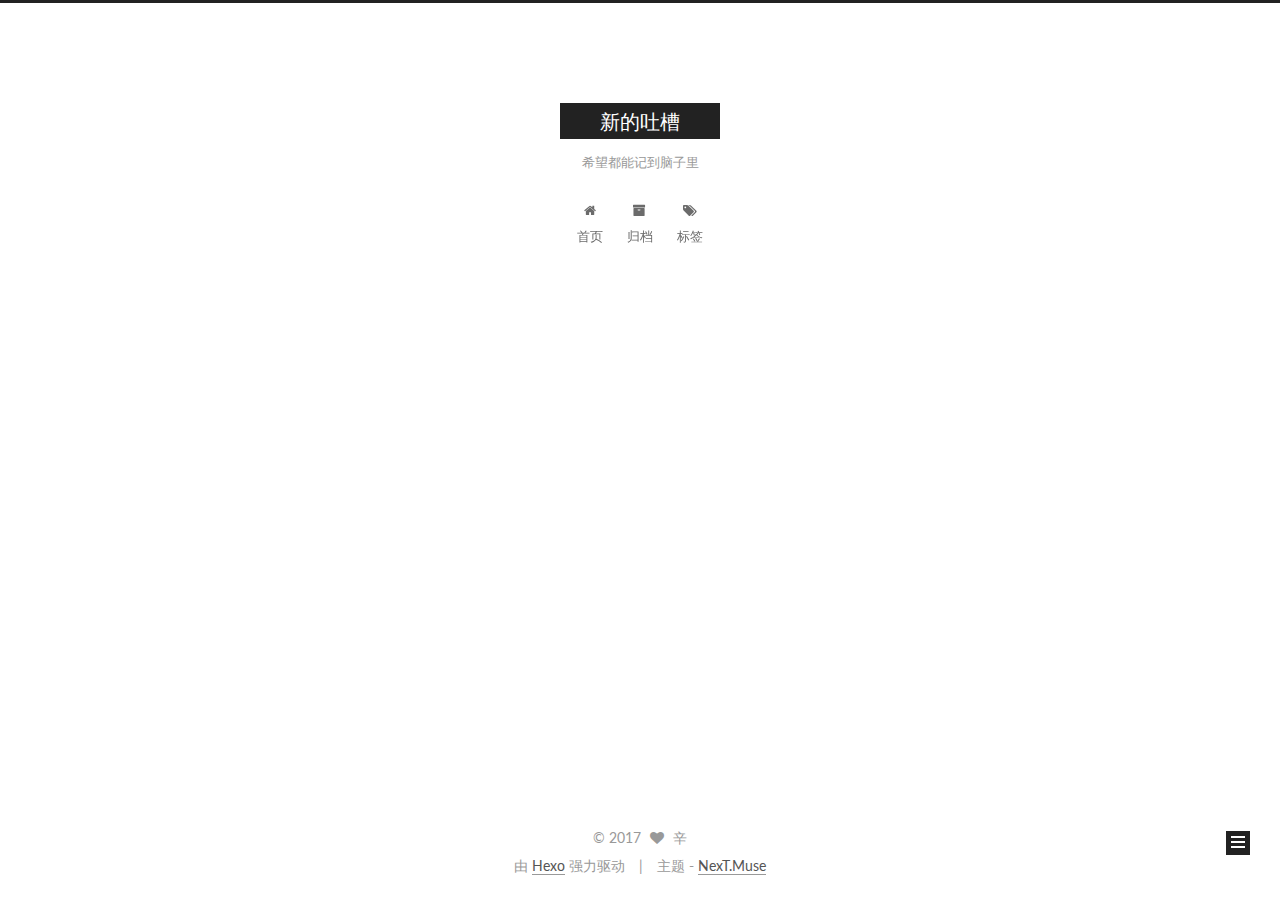
==== index.html @ a0d38c24 "Site updated: 2017-04-12 17:49:31" ====
<!doctype html>



  


<html class="theme-next muse use-motion" lang="zh-Hans">
<head>
  <meta charset="UTF-8"/>
<meta http-equiv="X-UA-Compatible" content="IE=edge" />
<meta name="viewport" content="width=device-width, initial-scale=1, maximum-scale=1"/>



<meta http-equiv="Cache-Control" content="no-transform" />
<meta http-equiv="Cache-Control" content="no-siteapp" />















  
  
  <link href="/lib/fancybox/source/jquery.fancybox.css?v=2.1.5" rel="stylesheet" type="text/css" />




  
  
  
  

  
    
    
  

  

  

  

  

  
    
    
    <link href="//fonts.googleapis.com/css?family=Lato:300,300italic,400,400italic,700,700italic&subset=latin,latin-ext" rel="stylesheet" type="text/css">
  






<link href="/lib/font-awesome/css/font-awesome.min.css?v=4.6.2" rel="stylesheet" type="text/css" />

<link href="/css/main.css?v=5.1.0" rel="stylesheet" type="text/css" />


  <meta name="keywords" content="新的吐槽" />








  <link rel="shortcut icon" type="image/x-icon" href="/favicon.ico?v=5.1.0" />






<meta name="description" content="希望都变成自己的">
<meta property="og:type" content="website">
<meta property="og:title" content="新的吐槽">
<meta property="og:url" content="http://yoursite.com/index.html">
<meta property="og:site_name" content="新的吐槽">
<meta property="og:description" content="希望都变成自己的">
<meta name="twitter:card" content="summary">
<meta name="twitter:title" content="新的吐槽">
<meta name="twitter:description" content="希望都变成自己的">



<script type="text/javascript" id="hexo.configurations">
  var NexT = window.NexT || {};
  var CONFIG = {
    root: '/',
    scheme: 'Muse',
    sidebar: {"position":"left","display":"post","offset":12,"offset_float":0,"b2t":false,"scrollpercent":false},
    fancybox: true,
    motion: true,
    duoshuo: {
      userId: '0',
      author: '博主'
    },
    algolia: {
      applicationID: '',
      apiKey: '',
      indexName: '',
      hits: {"per_page":10},
      labels: {"input_placeholder":"Search for Posts","hits_empty":"We didn't find any results for the search: ${query}","hits_stats":"${hits} results found in ${time} ms"}
    }
  };
</script>



  <link rel="canonical" href="http://yoursite.com/"/>





  <title> 新的吐槽 </title>
</head>

<body itemscope itemtype="http://schema.org/WebPage" lang="zh-Hans">

  














  
  
    
  

  <div class="container sidebar-position-left 
   page-home 
 ">
    <div class="headband"></div>

    <header id="header" class="header" itemscope itemtype="http://schema.org/WPHeader">
      <div class="header-inner"><div class="site-brand-wrapper">
  <div class="site-meta ">
    

    <div class="custom-logo-site-title">
      <a href="/"  class="brand" rel="start">
        <span class="logo-line-before"><i></i></span>
        <span class="site-title">新的吐槽</span>
        <span class="logo-line-after"><i></i></span>
      </a>
    </div>
      
        <p class="site-subtitle">希望都能记到脑子里</p>
      
  </div>

  <div class="site-nav-toggle">
    <button>
      <span class="btn-bar"></span>
      <span class="btn-bar"></span>
      <span class="btn-bar"></span>
    </button>
  </div>
</div>

<nav class="site-nav">
  

  
    <ul id="menu" class="menu">
      
        
        <li class="menu-item menu-item-home">
          <a href="/" rel="section">
            
              <i class="menu-item-icon fa fa-fw fa-home"></i> <br />
            
            首页
          </a>
        </li>
      
        
        <li class="menu-item menu-item-archives">
          <a href="/archives" rel="section">
            
              <i class="menu-item-icon fa fa-fw fa-archive"></i> <br />
            
            归档
          </a>
        </li>
      
        
        <li class="menu-item menu-item-tags">
          <a href="/tags" rel="section">
            
              <i class="menu-item-icon fa fa-fw fa-tags"></i> <br />
            
            标签
          </a>
        </li>
      

      
    </ul>
  

  
</nav>



 </div>
    </header>

    <main id="main" class="main">
      <div class="main-inner">
        <div class="content-wrap">
          <div id="content" class="content">
            
  <section id="posts" class="posts-expand">
    
      

  

  
  
  

  <article class="post post-type-normal " itemscope itemtype="http://schema.org/Article">
    <link itemprop="mainEntityOfPage" href="http://yoursite.com/2017/04/12/博客使用常用命令/">

    <span hidden itemprop="author" itemscope itemtype="http://schema.org/Person">
      <meta itemprop="name" content="辛">
      <meta itemprop="description" content="">
      <meta itemprop="image" content="/images/avatar.jpg">
    </span>

    <span hidden itemprop="publisher" itemscope itemtype="http://schema.org/Organization">
      <meta itemprop="name" content="新的吐槽">
    </span>

    
      <header class="post-header">

        
        
          <h1 class="post-title" itemprop="name headline">
            
            
              
                
                <a class="post-title-link" href="/2017/04/12/博客使用常用命令/" itemprop="url">
                  博客使用常用命令
                </a>
              
            
          </h1>
        

        <div class="post-meta">
          <span class="post-time">
            
              <span class="post-meta-item-icon">
                <i class="fa fa-calendar-o"></i>
              </span>
              
                <span class="post-meta-item-text">发表于</span>
              
              <time title="创建于" itemprop="dateCreated datePublished" datetime="2017-04-12T17:41:09+08:00">
                2017-04-12
              </time>
            

            

            
          </span>

          

          
            
          

          
          

          

          

          

        </div>
      </header>
    


    <div class="post-body" itemprop="articleBody">

      
      

      
        
          
            
          
        
      
    </div>

    <div>
      
    </div>

    <div>
      
    </div>

    <div>
      
    </div>

    <footer class="post-footer">
      

      

      

      
      
        <div class="post-eof"></div>
      
    </footer>
  </article>


    
  </section>

  


          </div>
          


          

        </div>
        
          
  
  <div class="sidebar-toggle">
    <div class="sidebar-toggle-line-wrap">
      <span class="sidebar-toggle-line sidebar-toggle-line-first"></span>
      <span class="sidebar-toggle-line sidebar-toggle-line-middle"></span>
      <span class="sidebar-toggle-line sidebar-toggle-line-last"></span>
    </div>
  </div>

  <aside id="sidebar" class="sidebar">
    <div class="sidebar-inner">

      

      

      <section class="site-overview sidebar-panel sidebar-panel-active">
        <div class="site-author motion-element" itemprop="author" itemscope itemtype="http://schema.org/Person">
          <img class="site-author-image" itemprop="image"
               src="/images/avatar.jpg"
               alt="辛" />
          <p class="site-author-name" itemprop="name">辛</p>
           
              <p class="site-description motion-element" itemprop="description">希望都变成自己的</p>
          
        </div>
        <nav class="site-state motion-element">

          
            <div class="site-state-item site-state-posts">
              <a href="/archives">
                <span class="site-state-item-count">1</span>
                <span class="site-state-item-name">日志</span>
              </a>
            </div>
          

          

          

        </nav>

        

        <div class="links-of-author motion-element">
          
        </div>

        
        

        
        

        


      </section>

      

      

    </div>
  </aside>


        
      </div>
    </main>

    <footer id="footer" class="footer">
      <div class="footer-inner">
        <div class="copyright" >
  
  &copy; 
  <span itemprop="copyrightYear">2017</span>
  <span class="with-love">
    <i class="fa fa-heart"></i>
  </span>
  <span class="author" itemprop="copyrightHolder">辛</span>
</div>


<div class="powered-by">
  由 <a class="theme-link" href="https://hexo.io">Hexo</a> 强力驱动
</div>

<div class="theme-info">
  主题 -
  <a class="theme-link" href="https://github.com/iissnan/hexo-theme-next">
    NexT.Muse
  </a>
</div>


        

        
      </div>
    </footer>

    
      <div class="back-to-top">
        <i class="fa fa-arrow-up"></i>
        
      </div>
    

  </div>

  

<script type="text/javascript">
  if (Object.prototype.toString.call(window.Promise) !== '[object Function]') {
    window.Promise = null;
  }
</script>









  








  
  <script type="text/javascript" src="/lib/jquery/index.js?v=2.1.3"></script>

  
  <script type="text/javascript" src="/lib/fastclick/lib/fastclick.min.js?v=1.0.6"></script>

  
  <script type="text/javascript" src="/lib/jquery_lazyload/jquery.lazyload.js?v=1.9.7"></script>

  
  <script type="text/javascript" src="/lib/velocity/velocity.min.js?v=1.2.1"></script>

  
  <script type="text/javascript" src="/lib/velocity/velocity.ui.min.js?v=1.2.1"></script>

  
  <script type="text/javascript" src="/lib/fancybox/source/jquery.fancybox.pack.js?v=2.1.5"></script>


  


  <script type="text/javascript" src="/js/src/utils.js?v=5.1.0"></script>

  <script type="text/javascript" src="/js/src/motion.js?v=5.1.0"></script>



  
  

  

  


  <script type="text/javascript" src="/js/src/bootstrap.js?v=5.1.0"></script>



  


  




	





  





  





  






  





  

  

  

  

  

</body>
</html>
---- css/main.css ----
/* normalize.css v3.0.2 | MIT License | git.io/normalize */
html {
  font-family: sans-serif; /* 1 */
  -ms-text-size-adjust: 100%; /* 2 */
  -webkit-text-size-adjust: 100%; /* 2 */
}
body {
  margin: 0;
}
article,
aside,
details,
figcaption,
figure,
footer,
header,
hgroup,
main,
menu,
nav,
section,
summary {
  display: block;
}
audio,
canvas,
progress,
video {
  display: inline-block; /* 1 */
  vertical-align: baseline; /* 2 */
}
audio:not([controls]) {
  display: none;
  height: 0;
}
[hidden],
template {
  display: none;
}
a {
  background-color: transparent;
}
a:active,
a:hover {
  outline: 0;
}
abbr[title] {
  border-bottom: 1px dotted;
}
b,
strong {
  font-weight: bold;
}
dfn {
  font-style: italic;
}
h1 {
  font-size: 2em;
  margin: 0.67em 0;
}
mark {
  background: #ff0;
  color: #000;
}
small {
  font-size: 80%;
}
sub,
sup {
  font-size: 75%;
  line-height: 0;
  position: relative;
  vertical-align: baseline;
}
sup {
  top: -0.5em;
}
sub {
  bottom: -0.25em;
}
img {
  border: 0;
}
svg:not(:root) {
  overflow: hidden;
}
figure {
  margin: 1em 40px;
}
hr {
  -moz-box-sizing: content-box;
  box-sizing: content-box;
  height: 0;
}
pre {
  overflow: auto;
}
code,
kbd,
pre,
samp {
  font-family: monospace, monospace;
  font-size: 1em;
}
button,
input,
optgroup,
select,
textarea {
  color: inherit; /* 1 */
  font: inherit; /* 2 */
  margin: 0; /* 3 */
}
button {
  overflow: visible;
}
button,
select {
  text-transform: none;
}
button,
html input[type="button"],
input[type="reset"],
input[type="submit"] {
  -webkit-appearance: button; /* 2 */
  cursor: pointer; /* 3 */
}
button[disabled],
html input[disabled] {
  cursor: default;
}
button::-moz-focus-inner,
input::-moz-focus-inner {
  border: 0;
  padding: 0;
}
input {
  line-height: normal;
}
input[type="checkbox"],
input[type="radio"] {
  box-sizing: border-box; /* 1 */
  padding: 0; /* 2 */
}
input[type="number"]::-webkit-inner-spin-button,
input[type="number"]::-webkit-outer-spin-button {
  height: auto;
}
input[type="search"] {
  -webkit-appearance: textfield; /* 1 */
  -moz-box-sizing: content-box;
  -webkit-box-sizing: content-box; /* 2 */
  box-sizing: content-box;
}
input[type="search"]::-webkit-search-cancel-button,
input[type="search"]::-webkit-search-decoration {
  -webkit-appearance: none;
}
fieldset {
  border: 1px solid #c0c0c0;
  margin: 0 2px;
  padding: 0.35em 0.625em 0.75em;
}
legend {
  border: 0; /* 1 */
  padding: 0; /* 2 */
}
textarea {
  overflow: auto;
}
optgroup {
  font-weight: bold;
}
table {
  border-collapse: collapse;
  border-spacing: 0;
}
td,
th {
  padding: 0;
}
::selection {
  background: #262a30;
  color: #fff;
}
body {
  position: relative;
  font-family: 'Lato', "PingFang SC", "Microsoft YaHei", sans-serif;
  font-size: 14px;
  line-height: 2;
  color: #555;
  background: #fff;
}
@media (max-width: 767px) {
  body {
    padding-right: 0 !important;
  }
}
@media (min-width: 768px) and (max-width: 991px) {
  body {
    padding-right: 0 !important;
  }
}
@media (min-width: 1600px) {
  body {
    font-size: 16px;
  }
}
h1,
h2,
h3,
h4,
h5,
h6 {
  margin: 0;
  padding: 0;
  font-weight: bold;
  line-height: 1.5;
  font-family: 'Lato', "PingFang SC", "Microsoft YaHei", sans-serif;
}
h2,
h3,
h4,
h5,
h6 {
  margin: 20px 0 15px;
}
h1 {
  font-size: 22px;
}
@media (max-width: 767px) {
  h1 {
    font-size: 18px;
  }
}
h2 {
  font-size: 20px;
}
@media (max-width: 767px) {
  h2 {
    font-size: 16px;
  }
}
h3 {
  font-size: 18px;
}
@media (max-width: 767px) {
  h3 {
    font-size: 14px;
  }
}
h4 {
  font-size: 16px;
}
@media (max-width: 767px) {
  h4 {
    font-size: 12px;
  }
}
h5 {
  font-size: 14px;
}
@media (max-width: 767px) {
  h5 {
    font-size: 10px;
  }
}
h6 {
  font-size: 12px;
}
@media (max-width: 767px) {
  h6 {
    font-size: 8px;
  }
}
p {
  margin: 0 0 25px 0;
}
a {
  color: #555;
  text-decoration: none;
  border-bottom: 1px solid #999;
  word-wrap: break-word;
}
a:hover {
  color: #222;
  border-bottom-color: #222;
}
blockquote {
  margin: 0;
  padding: 0;
}
img {
  display: block;
  margin: auto;
  max-width: 100%;
  height: auto;
}
hr {
  margin: 40px 0;
  height: 3px;
  border: none;
  background-color: #ddd;
  background-image: repeating-linear-gradient(-45deg, #fff, #fff 4px, transparent 4px, transparent 8px);
}
blockquote {
  padding: 0 15px;
  color: #666;
  border-left: 4px solid #ddd;
}
blockquote cite::before {
  content: "-";
  padding: 0 5px;
}
dt {
  font-weight: 700;
}
dd {
  margin: 0;
  padding: 0;
}
.text-left {
  text-align: left;
}
.text-center {
  text-align: center;
}
.text-right {
  text-align: right;
}
.text-justify {
  text-align: justify;
}
.text-nowrap {
  white-space: nowrap;
}
.text-lowercase {
  text-transform: lowercase;
}
.text-uppercase {
  text-transform: uppercase;
}
.text-capitalize {
  text-transform: capitalize;
}
.center-block {
  display: block;
  margin-left: auto;
  margin-right: auto;
}
.clearfix:before,
.clearfix:after {
  content: " ";
  display: table;
}
.clearfix:after {
  clear: both;
}
.pullquote {
  width: 45%;
}
.pullquote.left {
  float: left;
  margin-left: 5px;
  margin-right: 10px;
}
.pullquote.right {
  float: right;
  margin-left: 10px;
  margin-right: 5px;
}
.affix.affix.affix {
  position: fixed;
}
.translation {
  margin-top: -20px;
  font-size: 14px;
  color: #999;
}
.scrollbar-measure {
  width: 100px;
  height: 100px;
  overflow: scroll;
  position: absolute;
  top: -9999px;
}
.use-motion .motion-element {
  opacity: 0;
}
table {
  margin: 20px 0;
  width: 100%;
  border-collapse: collapse;
  border-spacing: 0;
  border: 1px solid #ddd;
  font-size: 14px;
  table-layout: fixed;
  word-wrap: break-all;
}
table>tbody>tr:nth-of-type(odd) {
  background-color: #f9f9f9;
}
table>tbody>tr:hover {
  background-color: #f5f5f5;
}
caption,
th,
td {
  padding: 8px;
  text-align: left;
  vertical-align: middle;
  font-weight: normal;
}
th,
td {
  border-bottom: 3px solid #ddd;
  border-right: 1px solid #eee;
}
th {
  padding-bottom: 10px;
  font-weight: 700;
}
td {
  border-bottom-width: 1px;
}
html,
body {
  height: 100%;
}
.container {
  position: relative;
  min-height: 100%;
}
.header-inner {
  margin: 0 auto;
  padding: 100px 0 70px;
  width: 700px;
}
@media (min-width: 1600px) {
  .container .header-inner {
    width: 900px;
  }
}
.main {
  padding-bottom: 150px;
}
.main-inner {
  margin: 0 auto;
  width: 700px;
}
@media (min-width: 1600px) {
  .container .main-inner {
    width: 900px;
  }
}
.footer {
  position: absolute;
  left: 0;
  bottom: 0;
  width: 100%;
  min-height: 50px;
}
.footer-inner {
  box-sizing: border-box;
  margin: 20px auto;
  width: 700px;
}
@media (min-width: 1600px) {
  .container .footer-inner {
    width: 900px;
  }
}
pre,
.highlight {
  overflow: auto;
  margin: 20px 0;
  padding: 0;
  font-size: 13px;
  color: #4d4d4c;
  background: #f7f7f7;
  line-height: 1.6;
}
pre,
code {
  font-family: consolas, Menlo, "PingFang SC", "Microsoft YaHei", monospace;
}
code {
  padding: 2px 4px;
  word-wrap: break-word;
  color: #555;
  background: #eee;
  border-radius: 3px;
  font-size: 13px;
}
pre code {
  padding: 0;
  color: #4d4d4c;
  background: none;
  text-shadow: none;
}
.highlight {
  border-radius: 1px;
}
.highlight pre {
  border: none;
  margin: 0;
  padding: 10px 0;
}
.highlight table {
  margin: 0;
  width: auto;
  border: none;
}
.highlight td {
  border: none;
  padding: 0;
}
.highlight figcaption {
  font-size: 1em;
  color: #4d4d4c;
  line-height: 1em;
  margin-bottom: 1em;
}
.highlight figcaption:before,
.highlight figcaption:after {
  content: " ";
  display: table;
}
.highlight figcaption:after {
  clear: both;
}
.highlight figcaption a {
  float: right;
  color: #4d4d4c;
}
.highlight figcaption a:hover {
  border-bottom-color: #4d4d4c;
}
.highlight .gutter pre {
  padding-left: 10px;
  padding-right: 10px;
  color: #869194;
  text-align: right;
  background-color: #eff2f3;
}
.highlight .code pre {
  width: 100%;
  padding-left: 10px;
  padding-right: 10px;
  background-color: #f7f7f7;
}
.highlight .line {
  height: 20px;
}
.gutter {
  -webkit-user-select: none;
  -moz-user-select: none;
  -ms-user-select: none;
  user-select: none;
}
.gist table {
  width: auto;
}
.gist table td {
  border: none;
}
pre .deletion {
  background: #fdd;
}
pre .addition {
  background: #dfd;
}
pre .meta {
  color: #8959a8;
}
pre .comment {
  color: #8e908c;
}
pre .variable,
pre .attribute,
pre .tag,
pre .regexp,
pre .ruby .constant,
pre .xml .tag .title,
pre .xml .pi,
pre .xml .doctype,
pre .html .doctype,
pre .css .id,
pre .css .class,
pre .css .pseudo {
  color: #c82829;
}
pre .number,
pre .preprocessor,
pre .built_in,
pre .literal,
pre .params,
pre .constant,
pre .command {
  color: #f5871f;
}
pre .ruby .class .title,
pre .css .rules .attribute,
pre .string,
pre .value,
pre .inheritance,
pre .header,
pre .ruby .symbol,
pre .xml .cdata,
pre .special,
pre .number,
pre .formula {
  color: #718c00;
}
pre .title,
pre .css .hexcolor {
  color: #3e999f;
}
pre .function,
pre .python .decorator,
pre .python .title,
pre .ruby .function .title,
pre .ruby .title .keyword,
pre .perl .sub,
pre .javascript .title,
pre .coffeescript .title {
  color: #4271ae;
}
pre .keyword,
pre .javascript .function {
  color: #8959a8;
}
.full-image.full-image.full-image {
  border: none;
  max-width: 100%;
  width: auto;
  margin: 20px auto;
}
@media (min-width: 992px) {
  .full-image.full-image.full-image {
    max-width: none;
    width: 110%;
    margin: 25px -5%;
  }
}
.blockquote-center,
.page-home .post-type-quote blockquote,
.page-post-detail .post-type-quote blockquote {
  position: relative;
  margin: 40px 0;
  padding: 0;
  border-left: none;
  text-align: center;
}
.blockquote-center::before,
.page-home .post-type-quote blockquote::before,
.page-post-detail .post-type-quote blockquote::before,
.blockquote-center::after,
.page-home .post-type-quote blockquote::after,
.page-post-detail .post-type-quote blockquote::after {
  position: absolute;
  content: ' ';
  display: block;
  width: 100%;
  height: 24px;
  opacity: 0.2;
  background-repeat: no-repeat;
  background-position: 0 -6px;
  background-size: 22px 22px;
}
.blockquote-center::before,
.page-home .post-type-quote blockquote::before,
.page-post-detail .post-type-quote blockquote::before {
  top: -20px;
  background-image: url("../images/quote-l.svg");
  border-top: 1px solid #ccc;
}
.blockquote-center::after,
.page-home .post-type-quote blockquote::after,
.page-post-detail .post-type-quote blockquote::after {
  bottom: -20px;
  background-image: url("../images/quote-r.svg");
  border-bottom: 1px solid #ccc;
  background-position: 100% 8px;
}
.blockquote-center p,
.page-home .post-type-quote blockquote p,
.page-post-detail .post-type-quote blockquote p,
.blockquote-center div,
.page-home .post-type-quote blockquote div,
.page-post-detail .post-type-quote blockquote div {
  text-align: center;
}
.post .post-body .group-picture img {
  box-sizing: border-box;
  padding: 0 3px;
  border: none;
}
.post .group-picture-row {
  overflow: hidden;
  margin-top: 6px;
}
.post .group-picture-row:first-child {
  margin-top: 0;
}
.post .group-picture-column {
  float: left;
}
.page-post-detail .post-body .group-picture-column {
  float: none;
  margin-top: 10px;
  width: auto !important;
}
.page-post-detail .post-body .group-picture-column img {
  margin: 0 auto;
}
.page-archive .group-picture-container {
  overflow: hidden;
}
.page-archive .group-picture-row {
  float: left;
}
.page-archive .group-picture-row:first-child {
  margin-top: 6px;
}
.page-archive .group-picture-column {
  max-width: 150px;
  max-height: 150px;
}
.note {
  padding: 20px;
  margin: 20px 0;
  border: 1px solid #eee;
  border-left-width: 5px;
  border-radius: 3px;
}
.note h2,
.note h3,
.note h4,
.note h5,
.note h6 {
  margin-top: 0;
  margin-bottom: 5px;
}
.note p:last-child {
  margin-bottom: 0;
}
.note code {
  border-radius: 3px;
}
.note+.note {
  margin-top: -5px;
}
.default {
  border-left-color: #777;
}
.default h2,
.default h3,
.default h4,
.default h5,
.default h6 {
  color: #777;
}
.primary {
  border-left-color: #428bca;
}
.primary h2,
.primary h3,
.primary h4,
.primary h5,
.primary h6 {
  color: #428bca;
}
.success {
  border-left-color: #5cb85c;
}
.success h2,
.success h3,
.success h4,
.success h5,
.success h6 {
  color: #5cb85c;
}
.danger {
  border-left-color: #d9534f;
}
.danger h2,
.danger h3,
.danger h4,
.danger h5,
.danger h6 {
  color: #d9534f;
}
.warning {
  border-left-color: #f0ad4e;
}
.warning h2,
.warning h3,
.warning h4,
.warning h5,
.warning h6 {
  color: #f0ad4e;
}
.info {
  border-left-color: #5bc0de;
}
.info h2,
.info h3,
.info h4,
.info h5,
.info h6 {
  color: #5bc0de;
}
.btn {
  display: inline-block;
  padding: 0 20px;
  font-size: 14px;
  color: #fff;
  background: #222;
  border: 2px solid #222;
  text-decoration: none;
  border-radius: 0;
  transition-property: background-color;
  transition-duration: 0.2s;
  transition-timing-function: ease-in-out;
  transition-delay: 0s;
}
.btn:hover,
.post-button .btn:hover {
  border-color: #222;
  color: #222;
  background: #fff;
}
.btn-bar {
  display: block;
  width: 22px;
  height: 2px;
  background: #555;
  border-radius: 1px;
}
.btn-bar+.btn-bar {
  margin-top: 4px;
}
.pagination {
  margin: 120px 0 40px;
  text-align: center;
  border-top: 1px solid #eee;
}
.page-number-basic,
.pagination .prev,
.pagination .next,
.pagination .page-number,
.pagination .space {
  display: inline-block;
  position: relative;
  top: -1px;
  margin: 0 10px;
  padding: 0 10px;
  line-height: 30px;
}
@media (max-width: 767px) {
  .page-number-basic,
  .pagination .prev,
  .pagination .next,
  .pagination .page-number,
  .pagination .space {
    margin: 0 5px;
  }
}
.pagination .prev,
.pagination .next,
.pagination .page-number {
  border-bottom: 0;
  border-top: 1px solid #eee;
  transition-property: border-color;
  transition-duration: 0.2s;
  transition-timing-function: ease-in-out;
  transition-delay: 0s;
}
.pagination .prev:hover,
.pagination .next:hover,
.pagination .page-number:hover {
  border-top-color: #222;
}
.pagination .space {
  padding: 0;
  margin: 0;
}
.pagination .prev {
  margin-left: 0;
}
.pagination .next {
  margin-right: 0;
}
.pagination .page-number.current {
  color: #fff;
  background: #ccc;
  border-top-color: #ccc;
}
@media (max-width: 767px) {
  .pagination {
    border-top: none;
  }
  .pagination .prev,
  .pagination .next,
  .pagination .page-number {
    margin-bottom: 10px;
    border-top: 0;
    border-bottom: 1px solid #eee;
  }
  .pagination .prev:hover,
  .pagination .next:hover,
  .pagination .page-number:hover {
    border-bottom-color: #222;
  }
}
.comments {
  margin: 60px 20px 0;
}
.tag-cloud {
  text-align: center;
}
.tag-cloud a {
  display: inline-block;
  margin: 10px;
}
.back-to-top {
  box-sizing: border-box;
  position: fixed;
  bottom: -100px;
  right: 30px;
  z-index: 1050;
  padding: 0 6px;
  width: 24px;
  background: #222;
  font-size: 12px;
  opacity: 1;
  color: #fff;
  cursor: pointer;
  text-align: center;
  -webkit-transform: translateZ(0);
  transition-property: bottom;
  transition-duration: 0.2s;
  transition-timing-function: ease-in-out;
  transition-delay: 0s;
}
@media (max-width: 767px) {
  .back-to-top {
    display: none;
  }
}
@media (min-width: 768px) and (max-width: 991px) {
  .back-to-top {
    display: none;
  }
}
.back-to-top.back-to-top-on {
  bottom: 19px;
}
.header {
  background: #fff;
}
.header-inner {
  position: relative;
}
.headband {
  height: 3px;
  background: #222;
}
.site-meta {
  margin: 0;
  text-align: center;
}
@media (max-width: 767px) {
  .site-meta {
    text-align: center;
  }
}
.brand {
  position: relative;
  display: inline-block;
  padding: 0 40px;
  color: #fff;
  background: #222;
  border-bottom: none;
}
.brand:hover {
  color: #fff;
}
.logo {
  display: inline-block;
  margin-right: 5px;
  line-height: 36px;
  vertical-align: top;
}
.site-title {
  display: inline-block;
  vertical-align: top;
  line-height: 36px;
  font-size: 20px;
  font-weight: normal;
  font-family: 'Lato', "PingFang SC", "Microsoft YaHei", sans-serif;
}
.site-subtitle {
  margin-top: 10px;
  font-size: 13px;
  color: #999;
}
.use-motion .brand {
  opacity: 0;
}
.use-motion .logo,
.use-motion .site-title,
.use-motion .site-subtitle {
  opacity: 0;
  position: relative;
  top: -10px;
}
.site-nav-toggle {
  display: none;
  position: absolute;
  top: 10px;
  left: 10px;
}
@media (max-width: 767px) {
  .site-nav-toggle {
    display: block;
  }
}
.site-nav-toggle button {
  margin-top: 2px;
  padding: 9px 10px;
  background: transparent;
  border: none;
}
@media (max-width: 767px) {
  .site-nav {
    display: none;
    margin: 0 -10px;
    padding: 0 10px;
    clear: both;
    border-top: 1px solid #ddd;
  }
}
@media (min-width: 768px) and (max-width: 991px) {
  .site-nav {
    display: block !important;
  }
}
@media (min-width: 992px) {
  .site-nav {
    display: block !important;
  }
}
.menu {
  margin-top: 20px;
  padding-left: 0;
  text-align: center;
}
.menu .menu-item {
  display: inline-block;
  margin: 0 10px;
  list-style: none;
}
@media screen and (max-width: 767px) {
  .menu .menu-item {
    margin-top: 10px;
  }
}
.menu .menu-item a {
  display: block;
  font-size: 13px;
  line-height: inherit;
  border-bottom: 1px solid transparent;
  transition-property: border-color;
  transition-duration: 0.2s;
  transition-timing-function: ease-in-out;
  transition-delay: 0s;
}
.menu .menu-item a:hover {
  border-bottom-color: #222;
}
.menu .menu-item .fa {
  margin-right: 5px;
}
.use-motion .menu-item {
  opacity: 0;
}
.post-body {
  font-family: 'Lato', "PingFang SC", "Microsoft YaHei", sans-serif;
}
@media (max-width: 767px) {
  .post-body {
    word-break: break-word;
  }
}
.post-body .fancybox img {
  display: block !important;
  margin: 0 auto;
  cursor: pointer;
  cursor: zoom-in;
  cursor: -webkit-zoom-in;
}
.post-body .image-caption,
.post-body .figure .caption {
  margin: 10px auto 15px;
  text-align: center;
  font-size: 14px;
  color: #999;
  font-weight: bold;
  line-height: 1;
}
.post-sticky-flag {
  display: inline-block;
  font-size: 16px;
  -ms-transform: rotate(30deg);
  -webkit-transform: rotate(30deg);
  -moz-transform: rotate(30deg);
  -ms-transform: rotate(30deg);
  -o-transform: rotate(30deg);
  transform: rotate(30deg);
}
.posts-expand {
  padding-top: 40px;
}
@media (max-width: 767px) {
  .posts-expand {
    margin: 0 20px;
  }
  .post-body pre {
    padding: 10px;
  }
  .post-body pre .gutter pre {
    padding-right: 10px;
  }
  .post-body .highlight {
    margin-left: -40px;
    margin-right: -40px;
    padding: 0;
  }
  .post-body .highlight .gutter pre {
    padding-right: 10px;
  }
}
@media (min-width: 992px) {
  .posts-expand .post-body {
    text-align: justify;
  }
}
.posts-expand .post-body h2,
.posts-expand .post-body h3,
.posts-expand .post-body h4,
.posts-expand .post-body h5,
.posts-expand .post-body h6 {
  padding-top: 10px;
}
.posts-expand .post-body h2 .header-anchor,
.posts-expand .post-body h3 .header-anchor,
.posts-expand .post-body h4 .header-anchor,
.posts-expand .post-body h5 .header-anchor,
.posts-expand .post-body h6 .header-anchor {
  float: right;
  margin-left: 10px;
  color: #ccc;
  border-bottom-style: none;
  visibility: hidden;
}
.posts-expand .post-body h2 .header-anchor:hover,
.posts-expand .post-body h3 .header-anchor:hover,
.posts-expand .post-body h4 .header-anchor:hover,
.posts-expand .post-body h5 .header-anchor:hover,
.posts-expand .post-body h6 .header-anchor:hover {
  color: inherit;
}
.posts-expand .post-body h2:hover .header-anchor,
.posts-expand .post-body h3:hover .header-anchor,
.posts-expand .post-body h4:hover .header-anchor,
.posts-expand .post-body h5:hover .header-anchor,
.posts-expand .post-body h6:hover .header-anchor {
  visibility: visible;
}
.posts-expand .post-body ul li {
  list-style: circle;
}
.posts-expand .post-body img {
  box-sizing: border-box;
  margin: auto;
  padding: 3px;
  border: 1px solid #ddd;
}
.posts-expand .fancybox img {
  margin: 0 auto;
}
@media (max-width: 767px) {
  .posts-collapse {
    margin: 0 20px;
  }
  .posts-collapse .post-title,
  .posts-collapse .post-meta {
    display: block;
    width: auto;
    text-align: left;
  }
}
.posts-collapse {
  position: relative;
  z-index: 1010;
  margin-left: 55px;
}
.posts-collapse::after {
  content: " ";
  position: absolute;
  top: 20px;
  left: 0;
  margin-left: -2px;
  width: 4px;
  height: 100%;
  background: #f5f5f5;
  z-index: -1;
}
@media (max-width: 767px) {
  .posts-collapse {
    margin: 0 20px;
  }
}
.posts-collapse .collection-title {
  position: relative;
  margin: 60px 0;
}
.posts-collapse .collection-title h2 {
  margin-left: 20px;
}
.posts-collapse .collection-title small {
  color: #bbb;
}
.posts-collapse .collection-title::before {
  content: " ";
  position: absolute;
  left: 0;
  top: 50%;
  margin-left: -4px;
  margin-top: -4px;
  width: 8px;
  height: 8px;
  background: #bbb;
  border-radius: 50%;
}
.posts-collapse .post {
  margin: 30px 0;
}
.posts-collapse .post-header {
  position: relative;
  transition-duration: 0.2s;
  transition-timing-function: ease-in-out;
  transition-delay: 0s;
  transition-property: border;
  border-bottom: 1px dashed #ccc;
}
.posts-collapse .post-header::before {
  content: " ";
  position: absolute;
  left: 0;
  top: 12px;
  width: 6px;
  height: 6px;
  margin-left: -4px;
  background: #bbb;
  border-radius: 50%;
  border: 1px solid #fff;
  transition-duration: 0.2s;
  transition-timing-function: ease-in-out;
  transition-delay: 0s;
  transition-property: background;
}
.posts-collapse .post-header:hover {
  border-bottom-color: #666;
}
.posts-collapse .post-header:hover::before {
  background: #222;
}
.posts-collapse .post-meta {
  position: absolute;
  font-size: 12px;
  left: 20px;
  top: 5px;
}
.posts-collapse .post-comments-count {
  display: none;
}
.posts-collapse .post-title {
  margin-left: 60px;
  font-size: 16px;
  font-weight: normal;
  line-height: inherit;
}
.posts-collapse .post-title::after {
  margin-left: 3px;
  opacity: 0.6;
}
.posts-collapse .post-title a {
  color: #666;
  border-bottom: none;
}
.page-home .post-type-quote .post-header,
.page-post-detail .post-type-quote .post-header,
.page-home .post-type-quote .post-tags,
.page-post-detail .post-type-quote .post-tags {
  display: none;
}
.posts-expand .post-title {
  font-size: 26px;
  text-align: center;
  word-break: break-word;
  font-weight: 400;
}
@media (max-width: 767px) {
  .posts-expand .post-title {
    font-size: 22px;
  }
}
.posts-expand .post-title-link {
  display: inline-block;
  position: relative;
  color: #555;
  border-bottom: none;
  line-height: 1.2;
  vertical-align: top;
}
.posts-expand .post-title-link::before {
  content: "";
  position: absolute;
  width: 100%;
  height: 2px;
  bottom: 0;
  left: 0;
  background-color: #000;
  visibility: hidden;
  -webkit-transform: scaleX(0);
  -moz-transform: scaleX(0);
  -ms-transform: scaleX(0);
  -o-transform: scaleX(0);
  transform: scaleX(0);
  transition-duration: 0.2s;
  transition-timing-function: ease-in-out;
  transition-delay: 0s;
}
.posts-expand .post-title-link:hover::before {
  visibility: visible;
  -webkit-transform: scaleX(1);
  -moz-transform: scaleX(1);
  -ms-transform: scaleX(1);
  -o-transform: scaleX(1);
  transform: scaleX(1);
}
.posts-expand .post-title-link .fa {
  font-size: 16px;
}
.posts-expand .post-meta {
  margin: 3px 0 60px 0;
  color: #999;
  font-family: 'Lato', "PingFang SC", "Microsoft YaHei", sans-serif;
  font-size: 12px;
  text-align: center;
}
.posts-expand .post-meta .post-category-list {
  display: inline-block;
  margin: 0;
  padding: 3px;
}
.posts-expand .post-meta .post-category-list-link {
  color: #999;
}
.posts-expand .post-meta .post-description {
  font-size: 14px;
  margin-top: 2px;
}
.post-meta-divider {
  margin: 0 0.5em;
}
.post-meta-item-icon {
  margin-right: 3px;
}
@media (min-width: 768px) and (max-width: 991px) {
  .post-meta-item-icon {
    display: inline-block;
  }
}
@media (max-width: 767px) {
  .post-meta-item-icon {
    display: inline-block;
  }
}
@media (min-width: 768px) and (max-width: 991px) {
  .post-meta-item-text {
    display: none;
  }
}
@media (max-width: 767px) {
  .post-meta-item-text {
    display: none;
  }
}
@media (max-width: 767px) {
  .posts-expand .post-comments-count {
    display: none;
  }
}
.social-like {
  font-size: 14px;
  height: 20px;
  text-align: center;
  border-top: 1px solid #eee;
  padding-top: 9px;
  margin-top: 45px;
  display: flex;
  justify-content: center;
}
.vk_like {
  width: 85px;
  height: 21px;
  padding-top: 7px;
  align-self: center;
}
.fb_like {
  height: 30px;
  align-self: center;
}
.post-button {
  margin-top: 50px;
}
.post-button .btn {
  color: #fff;
  font-size: 14px;
  background: #222;
  border-radius: 0;
  line-height: 2;
  margin: 0 4px 8px 4px;
}
.post-button .fa-fw {
  width: 1.285714285714286em;
  text-align: left;
}
.posts-expand .post-tags {
  margin-top: 40px;
  text-align: center;
}
.posts-expand .post-tags a {
  display: inline-block;
  margin-right: 10px;
  font-size: 13px;
}
.post-nav {
  display: table;
  margin-top: 15px;
  width: 100%;
  border-top: 1px solid #eee;
}
.post-nav-divider {
  display: table-cell;
  width: 10%;
}
.post-nav-item {
  display: table-cell;
  padding: 10px 0 0 0;
  width: 45%;
  vertical-align: top;
}
.post-nav-item a {
  position: relative;
  display: block;
  line-height: 25px;
  font-size: 14px;
  color: #555;
  border-bottom: none;
}
.post-nav-item a:hover {
  color: #222;
  border-bottom: none;
}
.post-nav-item a:active {
  top: 2px;
}
.post-nav-item .fa {
  position: absolute;
  top: 8px;
  left: 0;
  font-size: 12px;
}
.post-nav-next a {
  padding-left: 15px;
}
.post-nav-prev {
  text-align: right;
}
.post-nav-prev a {
  padding-right: 15px;
}
.post-nav-prev .fa {
  right: 0;
  left: auto;
}
.posts-expand .post-eof {
  display: block;
  margin: 80px auto 60px;
  width: 8%;
  height: 1px;
  background: #ccc;
  text-align: center;
}
.post:last-child .post-eof.post-eof.post-eof {
  display: none;
}
.post-gallery {
  display: table;
  table-layout: fixed;
  width: 100%;
  border-collapse: separate;
}
.post-gallery-row {
  display: table-row;
}
.post-gallery .post-gallery-img {
  display: table-cell;
  text-align: center;
  vertical-align: middle;
  border: none;
}
.post-gallery .post-gallery-img img {
  max-width: 100%;
  max-height: 100%;
  border: none;
}
.fancybox-close,
.fancybox-close:hover {
  border: none;
}
.sidebar {
  position: fixed;
  right: 0;
  top: 0;
  bottom: 0;
  width: 0;
  z-index: 1040;
  box-shadow: inset 0 2px 6px #000;
  background: #222;
  -webkit-transform: translateZ(0);
}
.sidebar a {
  color: #999;
  border-bottom-color: #555;
}
.sidebar a:hover {
  color: #eee;
}
@media (min-width: 768px) and (max-width: 991px) {
  .sidebar {
    display: none !important;
  }
}
@media (max-width: 767px) {
  .sidebar {
    display: none !important;
  }
}
.sidebar-inner {
  position: relative;
  padding: 20px 10px;
  color: #999;
  text-align: center;
}
.sidebar-toggle {
  position: fixed;
  right: 30px;
  bottom: 45px;
  width: 14px;
  height: 14px;
  padding: 5px;
  background: #222;
  line-height: 0;
  z-index: 1050;
  cursor: pointer;
  -webkit-transform: translateZ(0);
}
@media (min-width: 768px) and (max-width: 991px) {
  .sidebar-toggle {
    display: none;
  }
}
@media (max-width: 767px) {
  .sidebar-toggle {
    display: none;
  }
}
.sidebar-toggle-line {
  position: relative;
  display: inline-block;
  vertical-align: top;
  height: 2px;
  width: 100%;
  background: #fff;
  margin-top: 3px;
}
.sidebar-toggle-line:first-child {
  margin-top: 0;
}
.site-author-image {
  display: block;
  margin: 0 auto;
  padding: 2px;
  max-width: 96px;
  height: auto;
  border: 2px solid #333;
}
.site-author-name {
  margin: 5px 0 0;
  text-align: center;
  color: #f5f5f5;
  font-weight: normal;
}
.site-description {
  margin-top: 5px;
  text-align: center;
  font-size: 14px;
  color: #999;
}
.site-state {
  overflow: hidden;
  line-height: 1.4;
  white-space: nowrap;
  text-align: center;
}
.site-state-item {
  display: inline-block;
  padding: 0 15px;
  border-left: 1px solid #333;
}
.site-state-item:first-child {
  border-left: none;
}
.site-state-item a {
  border-bottom: none;
}
.site-state-item-count {
  display: block;
  text-align: center;
  color: inherit;
  font-weight: 600;
  font-size: 18px;
}
.site-state-item-name {
  font-size: 13px;
  color: inherit;
}
.feed-link {
  margin-top: 20px;
}
.feed-link a {
  display: inline-block;
  padding: 0 15px;
  color: #fc6423;
  border: 1px solid #fc6423;
  border-radius: 4px;
}
.feed-link a i {
  color: #fc6423;
  font-size: 14px;
}
.feed-link a:hover {
  color: #fff;
  background: #fc6423;
}
.feed-link a:hover i {
  color: #fff;
}
.links-of-author {
  margin-top: 20px;
}
.links-of-author a {
  display: inline-block;
  vertical-align: middle;
  margin-right: 10px;
  margin-bottom: 10px;
  border-bottom-color: #555;
  font-size: 13px;
}
.links-of-author a:before {
  display: inline-block;
  vertical-align: middle;
  margin-right: 3px;
  content: " ";
  width: 4px;
  height: 4px;
  border-radius: 50%;
  background: #ff08ff;
}
.links-of-blogroll {
  font-size: 13px;
}
.links-of-blogroll-title {
  margin-top: 20px;
  font-size: 14px;
  font-weight: 600;
}
.links-of-blogroll-list {
  margin: 0;
  padding: 0;
  list-style: none;
}
.links-of-blogroll-item {
  padding: 2px 10px;
}
.sidebar-nav {
  margin: 0 0 20px;
  padding-left: 0;
}
.sidebar-nav li {
  display: inline-block;
  cursor: pointer;
  border-bottom: 1px solid transparent;
  font-size: 14px;
  color: #555;
}
.sidebar-nav li:hover {
  color: #f5f5f5;
}
.page-post-detail .sidebar-nav-toc {
  padding: 0 5px;
}
.page-post-detail .sidebar-nav-overview {
  margin-left: 10px;
}
.sidebar-nav .sidebar-nav-active {
  color: #87daff;
  border-bottom-color: #87daff;
}
.sidebar-nav .sidebar-nav-active:hover {
  color: #87daff;
}
.sidebar-panel {
  display: none;
}
.sidebar-panel-active {
  display: block;
}
.post-toc-empty {
  font-size: 14px;
  color: #666;
}
.post-toc-wrap {
  overflow: hidden;
}
.post-toc {
  overflow: auto;
}
.post-toc ol {
  margin: 0;
  padding: 0 2px 5px 10px;
  text-align: left;
  list-style: none;
  font-size: 14px;
}
.post-toc ol > ol {
  padding-left: 0;
}
.post-toc ol a {
  transition-duration: 0.2s;
  transition-timing-function: ease-in-out;
  transition-delay: 0s;
  transition-property: all;
  color: #999;
  border-bottom-color: #555;
}
.post-toc ol a:hover {
  color: #ccc;
  border-bottom-color: #ccc;
}
.post-toc .nav-item {
  overflow: hidden;
  text-overflow: ellipsis;
  white-space: nowrap;
  line-height: 1.8;
}
.post-toc .nav .nav-child {
  display: none;
}
.post-toc .nav .active > .nav-child {
  display: block;
}
.post-toc .nav .active-current > .nav-child {
  display: block;
}
.post-toc .nav .active-current > .nav-child > .nav-item {
  display: block;
}
.post-toc .nav .active > a {
  color: #87daff;
  border-bottom-color: #87daff;
}
.post-toc .nav .active-current > a {
  color: #87daff;
}
.post-toc .nav .active-current > a:hover {
  color: #87daff;
}
.footer {
  font-size: 14px;
  color: #999;
}
.footer img {
  border: none;
}
.footer-inner {
  text-align: center;
}
.with-love {
  display: inline-block;
  margin: 0 5px;
}
.powered-by,
.theme-info {
  display: inline-block;
}
.powered-by {
  margin-right: 10px;
}
.powered-by::after {
  content: "|";
  padding-left: 10px;
}
.cc-license {
  margin-top: 10px;
  text-align: center;
}
.cc-license .cc-opacity {
  opacity: 0.7;
  border-bottom: none;
}
.cc-license .cc-opacity:hover {
  opacity: 0.9;
}
.cc-license img {
  display: inline-block;
}
.theme-next #ds-thread #ds-reset {
  color: #555;
}
.theme-next #ds-thread #ds-reset .ds-replybox {
  margin-bottom: 30px;
}
.theme-next #ds-thread #ds-reset .ds-replybox .ds-avatar,
.theme-next #ds-reset .ds-avatar img {
  box-shadow: none;
}
.theme-next #ds-thread #ds-reset .ds-textarea-wrapper {
  border-color: #c7d4e1;
  background: none;
  border-top-right-radius: 3px;
  border-top-left-radius: 3px;
}
.theme-next #ds-thread #ds-reset .ds-textarea-wrapper textarea {
  height: 60px;
}
.theme-next #ds-reset .ds-rounded-top {
  border-radius: 0;
}
.theme-next #ds-thread #ds-reset .ds-post-toolbar {
  box-sizing: border-box;
  border: 1px solid #c7d4e1;
  background: #f6f8fa;
}
.theme-next #ds-thread #ds-reset .ds-post-options {
  height: 40px;
  border: none;
  background: none;
}
.theme-next #ds-thread #ds-reset .ds-toolbar-buttons {
  top: 11px;
}
.theme-next #ds-thread #ds-reset .ds-sync {
  top: 5px;
}
.theme-next #ds-thread #ds-reset .ds-post-button {
  top: 4px;
  right: 5px;
  width: 90px;
  height: 30px;
  border: 1px solid #c5ced7;
  border-radius: 3px;
  background-image: linear-gradient(#fbfbfc, #f5f7f9);
  color: #60676d;
}
.theme-next #ds-thread #ds-reset .ds-post-button:hover {
  background-position: 0 -30px;
  color: #60676d;
}
.theme-next #ds-thread #ds-reset .ds-comments-info {
  padding: 10px 0;
}
.theme-next #ds-thread #ds-reset .ds-sort {
  display: none;
}
.theme-next #ds-thread #ds-reset li.ds-tab a.ds-current {
  border: none;
  background: #f6f8fa;
  color: #60676d;
}
.theme-next #ds-thread #ds-reset li.ds-tab a.ds-current:hover {
  background-color: #e9f0f7;
  color: #60676d;
}
.theme-next #ds-thread #ds-reset li.ds-tab a {
  border-radius: 2px;
  padding: 5px;
}
.theme-next #ds-thread #ds-reset .ds-login-buttons p {
  color: #999;
  line-height: 36px;
}
.theme-next #ds-thread #ds-reset .ds-login-buttons .ds-service-list li {
  height: 28px;
}
.theme-next #ds-thread #ds-reset .ds-service-list a {
  background: none;
  padding: 5px;
  border: 1px solid;
  border-radius: 3px;
  text-align: center;
}
.theme-next #ds-thread #ds-reset .ds-service-list a:hover {
  color: #fff;
  background: #666;
}
.theme-next #ds-thread #ds-reset .ds-service-list .ds-weibo {
  color: #fc9b00;
  border-color: #fc9b00;
}
.theme-next #ds-thread #ds-reset .ds-service-list .ds-weibo:hover {
  background: #fc9b00;
}
.theme-next #ds-thread #ds-reset .ds-service-list .ds-qq {
  color: #60a3ec;
  border-color: #60a3ec;
}
.theme-next #ds-thread #ds-reset .ds-service-list .ds-qq:hover {
  background: #60a3ec;
}
.theme-next #ds-thread #ds-reset .ds-service-list .ds-renren {
  color: #2e7ac4;
  border-color: #2e7ac4;
}
.theme-next #ds-thread #ds-reset .ds-service-list .ds-renren:hover {
  background: #2e7ac4;
}
.theme-next #ds-thread #ds-reset .ds-service-list .ds-douban {
  color: #37994c;
  border-color: #37994c;
}
.theme-next #ds-thread #ds-reset .ds-service-list .ds-douban:hover {
  background: #37994c;
}
.theme-next #ds-thread #ds-reset .ds-service-list .ds-kaixin {
  color: #fef20d;
  border-color: #fef20d;
}
.theme-next #ds-thread #ds-reset .ds-service-list .ds-kaixin:hover {
  background: #fef20d;
}
.theme-next #ds-thread #ds-reset .ds-service-list .ds-netease {
  color: #f00;
  border-color: #f00;
}
.theme-next #ds-thread #ds-reset .ds-service-list .ds-netease:hover {
  background: #f00;
}
.theme-next #ds-thread #ds-reset .ds-service-list .ds-sohu {
  color: #ffcb05;
  border-color: #ffcb05;
}
.theme-next #ds-thread #ds-reset .ds-service-list .ds-sohu:hover {
  background: #ffcb05;
}
.theme-next #ds-thread #ds-reset .ds-service-list .ds-baidu {
  color: #2831e0;
  border-color: #2831e0;
}
.theme-next #ds-thread #ds-reset .ds-service-list .ds-baidu:hover {
  background: #2831e0;
}
.theme-next #ds-thread #ds-reset .ds-service-list .ds-google {
  color: #166bec;
  border-color: #166bec;
}
.theme-next #ds-thread #ds-reset .ds-service-list .ds-google:hover {
  background: #166bec;
}
.theme-next #ds-thread #ds-reset .ds-service-list .ds-weixin {
  color: #00ce0d;
  border-color: #00ce0d;
}
.theme-next #ds-thread #ds-reset .ds-service-list .ds-weixin:hover {
  background: #00ce0d;
}
.theme-next #ds-thread #ds-reset .ds-service-list .ds-more-services {
  border: none;
}
.theme-next #ds-thread #ds-reset .ds-service-list .ds-more-services:hover {
  background: none;
}
.theme-next #ds-reset .duoshuo-ua-admin {
  display: inline-block;
  color: #f00;
}
.theme-next #ds-reset .duoshuo-ua-platform,
.theme-next #ds-reset .duoshuo-ua-browser {
  color: #ccc;
}
.theme-next #ds-reset .duoshuo-ua-platform .fa,
.theme-next #ds-reset .duoshuo-ua-browser .fa {
  display: inline-block;
  margin-right: 3px;
}
.theme-next #ds-reset .duoshuo-ua-separator {
  display: inline-block;
  margin-left: 5px;
}
.theme-next .this_ua {
  background-color: #ccc !important;
  border-radius: 4px;
  padding: 0 5px !important;
  margin: 1px 1px !important;
  border: 1px solid #bbb !important;
  color: #fff;
  display: inline-block !important;
}
.theme-next .this_ua.admin {
  background-color: #d9534f !important;
  border-color: #d9534f !important;
}
.theme-next .this_ua.platform.iOS,
.theme-next .this_ua.platform.Mac,
.theme-next .this_ua.platform.Windows {
  background-color: #39b3d7 !important;
  border-color: #46b8da !important;
}
.theme-next .this_ua.platform.Linux {
  background-color: #3a3a3a !important;
  border-color: #1f1f1f !important;
}
.theme-next .this_ua.platform.Android {
  background-color: #00c47d !important;
  border-color: #01b171 !important;
}
.theme-next .this_ua.browser.Mobile,
.theme-next .this_ua.browser.Chrome {
  background-color: #5cb85c !important;
  border-color: #4cae4c !important;
}
.theme-next .this_ua.browser.Firefox {
  background-color: #f0ad4e !important;
  border-color: #eea236 !important;
}
.theme-next .this_ua.browser.Maxthon,
.theme-next .this_ua.browser.IE {
  background-color: #428bca !important;
  border-color: #357ebd !important;
}
.theme-next .this_ua.browser.baidu,
.theme-next .this_ua.browser.UCBrowser,
.theme-next .this_ua.browser.Opera {
  background-color: #d9534f !important;
  border-color: #d43f3a !important;
}
.theme-next .this_ua.browser.Android,
.theme-next .this_ua.browser.QQBrowser {
  background-color: #78ace9 !important;
  border-color: #4cae4c !important;
}
.cloud-tie-wrapper img {
  display: inline-block;
}
.cloud-tie-wrapper .total-txt {
  font-size: 1em !important;
}
.cloud-tie-join-count .join-count {
  color: #555 !important;
  font-size: inherit !important;
  margin: 0 !important;
}
.post-spread {
  margin-top: 20px;
  text-align: center;
}
.jiathis_style {
  display: inline-block;
}
.jiathis_style a {
  border: none;
}
.post-spread {
  margin-top: 20px;
  text-align: center;
}
.bdshare-slide-button-box a {
  border: none;
}
.bdsharebuttonbox {
  display: inline-block;
}
.bdsharebuttonbox a {
  border: none;
}
.local-search-pop-overlay {
  position: fixed;
  width: 100%;
  height: 100%;
  top: 0;
  left: 0;
  z-index: 2080;
  background-color: rgba(0,0,0,0.3);
}
.local-search-popup {
  display: none;
  position: fixed;
  top: 10%;
  left: 50%;
  margin-left: -350px;
  width: 700px;
  height: 80%;
  padding: 0;
  background: #fff;
  color: #333;
  z-index: 9999;
  border-radius: 5px;
}
@media (max-width: 767px) {
  .local-search-popup {
    padding: 0;
    top: 0;
    left: 0;
    margin: 0;
    width: 100%;
    height: 100%;
    border-radius: 0;
  }
}
.local-search-popup ul.search-result-list {
  padding: 0;
  margin: 0 5px;
}
.local-search-popup p.search-result {
  border-bottom: 1px dashed #ccc;
  padding: 5px 0;
}
.local-search-popup a.search-result-title {
  font-weight: bold;
  font-size: 16px;
}
.local-search-popup .search-keyword {
  border-bottom: 1px dashed #f00;
  font-size: 14px;
  font-weight: bold;
  color: #f00;
}
.local-search-popup .local-search-header {
  padding: 5px;
  height: 36px;
  background: #f5f5f5;
  border-top-left-radius: 5px;
  border-top-right-radius: 5px;
}
.local-search-popup #local-search-result {
  overflow: auto;
  position: relative;
  padding: 5px 25px;
  height: calc(100% - 55px);
}
.local-search-popup .local-search-input-wrapper {
  display: inline-block;
  width: calc(100% - 60px);
  height: 36px;
  line-height: 36px;
  padding: 0 5px;
}
.local-search-popup .local-search-input-wrapper input {
  padding: 8px 0;
  height: 20px;
  display: block;
  width: 100%;
  outline: none;
  border: none;
  background: transparent;
  vertical-align: middle;
}
.local-search-popup .search-icon,
.local-search-popup .popup-btn-close {
  display: inline-block;
  font-size: 18px;
  color: #999;
  height: 36px;
  width: 18px;
}
.local-search-popup .search-icon {
  float: left;
}
.local-search-popup .popup-btn-close {
  border-left: 1px solid #eee;
  float: right;
  cursor: pointer;
  padding-left: 10px;
}
.local-search-popup #no-result {
  position: absolute;
  left: 50%;
  top: 50%;
  -webkit-transform: translate(-50%, -50%);
  -webkit-transform: translate(-50%, -50%);
  -moz-transform: translate(-50%, -50%);
  -ms-transform: translate(-50%, -50%);
  -o-transform: translate(-50%, -50%);
  transform: translate(-50%, -50%);
  color: #ccc;
}
.site-uv,
.site-pv,
.page-pv {
  display: inline-block;
}
.site-uv .busuanzi-value,
.site-pv .busuanzi-value,
.page-pv .busuanzi-value {
  margin: 0 5px;
}
.site-uv {
  margin-right: 10px;
}
.site-uv::after {
  content: "|";
  padding-left: 10px;
}
.use-motion .post {
  opacity: 0;
}
.page-archive .archive-page-counter {
  position: relative;
  top: 3px;
  left: 20px;
}
@media (max-width: 767px) {
  .page-archive .archive-page-counter {
    top: 5px;
  }
}
.page-archive .posts-collapse .archive-move-on {
  position: absolute;
  top: 11px;
  left: 0;
  margin-left: -6px;
  width: 10px;
  height: 10px;
  opacity: 0.5;
  background: #555;
  border: 1px solid #fff;
  border-radius: 50%;
}
.category-all-page .category-all-title {
  text-align: center;
}
.category-all-page .category-all {
  margin-top: 20px;
}
.category-all-page .category-list {
  margin: 0;
  padding: 0;
  list-style: none;
}
.category-all-page .category-list-item {
  margin: 5px 10px;
}
.category-all-page .category-list-count {
  color: #bbb;
}
.category-all-page .category-list-count:before {
  display: inline;
  content: " (";
}
.category-all-page .category-list-count:after {
  display: inline;
  content: ") ";
}
.category-all-page .category-list-child {
  padding-left: 10px;
}
#schedule ul#event-list {
  padding-left: 30px;
}
#schedule ul#event-list hr {
  margin: 20px 0 45px 0 !important;
  background: #222;
}
#schedule ul#event-list hr:after {
  display: inline-block;
  content: 'NOW';
  background: #222;
  color: #fff;
  font-weight: bold;
  text-align: right;
  padding: 0 5px;
}
#schedule ul#event-list li.event {
  margin: 20px 0px;
  background: #f9f9f9;
  padding-left: 10px;
  min-height: 40px;
}
#schedule ul#event-list li.event h2.event-summary {
  margin: 0;
  padding-bottom: 3px;
}
#schedule ul#event-list li.event h2.event-summary:before {
  display: inline-block;
  font-family: FontAwesome;
  font-size: 8px;
  content: '\f111';
  vertical-align: middle;
  margin-right: 25px;
  color: #bbb;
}
#schedule ul#event-list li.event span.event-relative-time {
  display: inline-block;
  font-size: 12px;
  font-weight: 400;
  padding-left: 12px;
  color: #bbb;
}
#schedule ul#event-list li.event span.event-details {
  display: block;
  color: #bbb;
  margin-left: 56px;
  padding-top: 3px;
  padding-bottom: 6px;
  text-indent: -24px;
  line-height: 18px;
}
#schedule ul#event-list li.event span.event-details:before {
  text-indent: 0;
  display: inline-block;
  width: 14px;
  font-family: FontAwesome;
  text-align: center;
  margin-right: 9px;
  color: #bbb;
}
#schedule ul#event-list li.event span.event-details.event-location:before {
  content: '\f041';
}
#schedule ul#event-list li.event span.event-details.event-duration:before {
  content: '\f017';
}
#schedule ul#event-list li.event-past {
  background: #fcfcfc;
}
#schedule ul#event-list li.event-past > * {
  opacity: 0.6;
}
#schedule ul#event-list li.event-past h2.event-summary {
  color: #bbb;
}
#schedule ul#event-list li.event-past h2.event-summary:before {
  color: #dfdfdf;
}
#schedule ul#event-list li.event-now {
  background: #222;
  color: #fff;
  padding: 15px 0 15px 10px;
}
#schedule ul#event-list li.event-now h2.event-summary:before {
  -webkit-transform: scale(1.2);
  -moz-transform: scale(1.2);
  -ms-transform: scale(1.2);
  -o-transform: scale(1.2);
  transform: scale(1.2);
  color: #fff;
  animation: dot-flash 1s alternate infinite ease-in-out;
}
#schedule ul#event-list li.event-now * {
  color: #fff !important;
}
@-moz-keyframes dot-flash {
  from {
    opacity: 1;
    -webkit-transform: scale(1.1);
    -moz-transform: scale(1.1);
    -ms-transform: scale(1.1);
    -o-transform: scale(1.1);
    transform: scale(1.1);
  }
  to {
    opacity: 0;
    -webkit-transform: scale(1);
    -moz-transform: scale(1);
    -ms-transform: scale(1);
    -o-transform: scale(1);
    transform: scale(1);
  }
}
@-webkit-keyframes dot-flash {
  from {
    opacity: 1;
    -webkit-transform: scale(1.1);
    -moz-transform: scale(1.1);
    -ms-transform: scale(1.1);
    -o-transform: scale(1.1);
    transform: scale(1.1);
  }
  to {
    opacity: 0;
    -webkit-transform: scale(1);
    -moz-transform: scale(1);
    -ms-transform: scale(1);
    -o-transform: scale(1);
    transform: scale(1);
  }
}
@-o-keyframes dot-flash {
  from {
    opacity: 1;
    -webkit-transform: scale(1.1);
    -moz-transform: scale(1.1);
    -ms-transform: scale(1.1);
    -o-transform: scale(1.1);
    transform: scale(1.1);
  }
  to {
    opacity: 0;
    -webkit-transform: scale(1);
    -moz-transform: scale(1);
    -ms-transform: scale(1);
    -o-transform: scale(1);
    transform: scale(1);
  }
}
@keyframes dot-flash {
  from {
    opacity: 1;
    -webkit-transform: scale(1.1);
    -moz-transform: scale(1.1);
    -ms-transform: scale(1.1);
    -o-transform: scale(1.1);
    transform: scale(1.1);
  }
  to {
    opacity: 0;
    -webkit-transform: scale(1);
    -moz-transform: scale(1);
    -ms-transform: scale(1);
    -o-transform: scale(1);
    transform: scale(1);
  }
}
.page-post-detail .sidebar-toggle-line {
  background: #87daff;
}
.page-post-detail .comments {
  overflow: hidden;
}
@media (max-width: 767px) {
  .header-inner,
  .container .main-inner,
  .footer-inner {
    width: auto;
  }
}
embed {
  display: block;
  margin: 0px auto 25px auto;
}
.custom-logo .site-meta-headline {
  text-align: center;
}
.custom-logo .brand {
  background: none;
}
.custom-logo .site-title {
  margin: 10px auto 0;
  font-size: 24px;
  color: #222;
}
.custom-logo .site-title a {
  border: none;
}
.custom-logo-image {
  margin: 0 auto;
  padding: 5px;
  max-width: 150px;
  background: #fff;
}
@media (max-width: 767px) {
  .site-nav {
    position: absolute;
    left: 0;
    top: 52px;
    margin: 0;
    width: 100%;
    padding: 0;
    background: #fff;
    border-bottom: 1px solid #ddd;
    z-index: 1;
  }
}
@media (max-width: 767px) {
  .menu {
    text-align: left;
  }
}
@media (max-width: 767px) {
  .menu .menu-item {
    display: block;
    margin: 0 10px;
    vertical-align: top;
  }
}
@media (max-width: 767px) {
  .menu .menu-item br {
    display: none;
  }
}
@media (max-width: 767px) {
  .menu .menu-item a {
    padding: 5px 10px;
  }
}
.menu .menu-item .fa {
  margin-right: 0;
}
.site-search form {
  display: none;
}
.links-of-blogroll-inline .links-of-blogroll-item {
  display: inline-block;
}
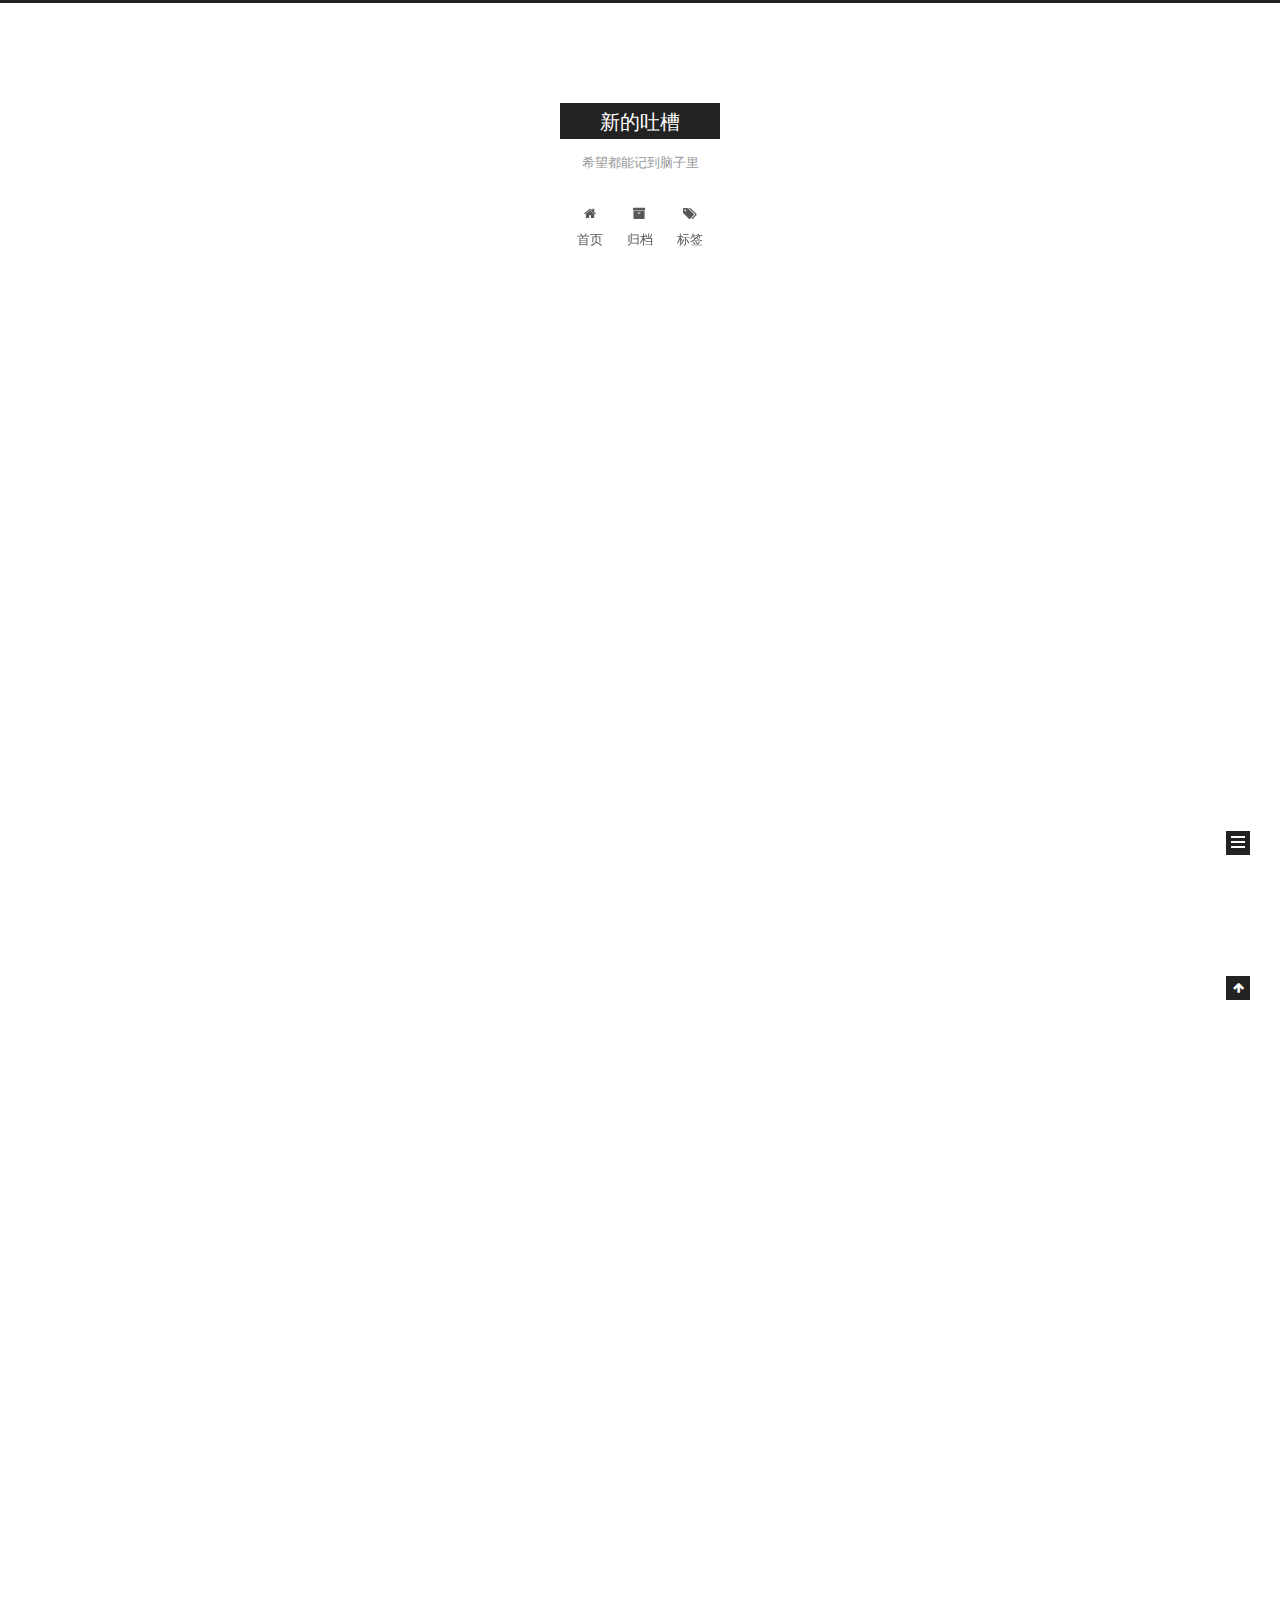
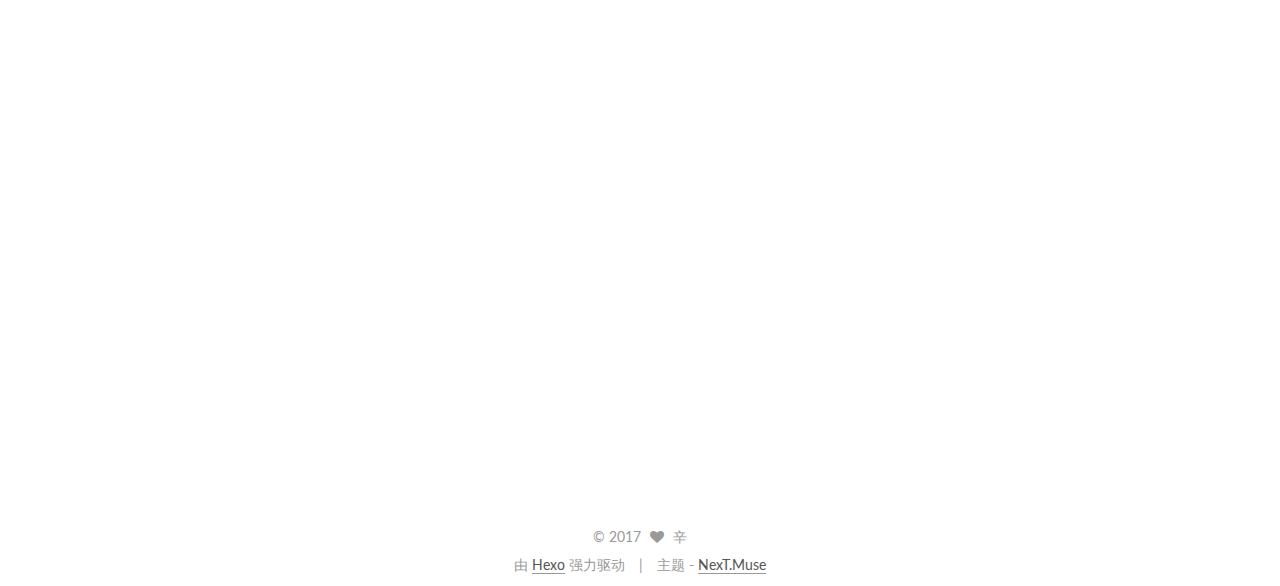
==== commit 66762a7d: "Site updated: 2017-04-12 18:26:15" ====
--- a/index.html
+++ b/index.html
@@ -273,7 +273,7 @@
               
                 
                 <a class="post-title-link" href="/2017/04/12/博客使用常用命令/" itemprop="url">
-                  博客使用常用命令
+                  未命名
                 </a>
               
             
@@ -289,7 +289,7 @@
               
                 <span class="post-meta-item-text">发表于</span>
               
-              <time title="创建于" itemprop="dateCreated datePublished" datetime="2017-04-12T17:41:09+08:00">
+              <time title="创建于" itemprop="dateCreated datePublished" datetime="2017-04-12T18:26:10+08:00">
                 2017-04-12
               </time>
             
@@ -327,7 +327,73 @@
       
         
           
-            
+            <h3 id="博客使用常用命令"><a href="#博客使用常用命令" class="headerlink" title="博客使用常用命令"></a>博客使用常用命令</h3><h4 id="创建一篇新文章"><a href="#创建一篇新文章" class="headerlink" title="创建一篇新文章"></a>创建一篇新文章</h4><figure class="highlight bash"><table><tr><td class="gutter"><pre><div class="line">1</div></pre></td><td class="code"><pre><div class="line">$ hexo new [layout] &lt;title&gt;</div></pre></td></tr></table></figure>
+<h5 id="布局（Layout）"><a href="#布局（Layout）" class="headerlink" title="布局（Layout）"></a>布局（Layout）</h5><p>Hexo 有三种默认布局：<code>post</code>、<code>page</code> 和 <code>draft</code>，它们分别对应不同的路径，而您自定义的其他布局和 <code>post</code> 相同，都将储存到 <code>source/_posts</code> 文件夹。</p>
+<table>
+<thead>
+<tr>
+<th>布局</th>
+<th>路径</th>
+</tr>
+</thead>
+<tbody>
+<tr>
+<td><code>post</code></td>
+<td><code>source/_posts</code></td>
+</tr>
+<tr>
+<td><code>page</code></td>
+<td><code>source</code></td>
+</tr>
+<tr>
+<td><code>draft</code></td>
+<td><code>source/_drafts</code></td>
+</tr>
+</tbody>
+</table>
+<h5 id="文件名称"><a href="#文件名称" class="headerlink" title="文件名称"></a>文件名称</h5><p>Hexo 默认以标题做为文件名称，但您可编辑 <code>new_post_name</code> 参数来改变默认的文件名称，举例来说，设为 <code>:year-:month-:day-:title.md</code> 可让您更方便的通过日期来管理文章。</p>
+<table>
+<thead>
+<tr>
+<th>变量</th>
+<th>描述</th>
+</tr>
+</thead>
+<tbody>
+<tr>
+<td><code>:title</code></td>
+<td>标题（小写，空格将会被替换为短杠）</td>
+</tr>
+<tr>
+<td><code>:year</code></td>
+<td>建立的年份，比如， <code>2015</code></td>
+</tr>
+<tr>
+<td><code>:month</code></td>
+<td>建立的月份（有前导零），比如， <code>04</code></td>
+</tr>
+<tr>
+<td><code>:i_month</code></td>
+<td>建立的月份（无前导零），比如， <code>4</code></td>
+</tr>
+<tr>
+<td><code>:day</code></td>
+<td>建立的日期（有前导零），比如， <code>07</code></td>
+</tr>
+<tr>
+<td><code>:i_day</code></td>
+<td>建立的日期（无前导零），比如， <code>7</code></td>
+</tr>
+</tbody>
+</table>
+<p>参考: <a href="https://hexo.io/zh-cn/docs/writing.html" target="_blank" rel="external">写作</a></p>
+<h3 id="生成静态页命令"><a href="#生成静态页命令" class="headerlink" title="生成静态页命令"></a>生成静态页命令</h3><figure class="highlight bash"><table><tr><td class="gutter"><pre><div class="line">1</div></pre></td><td class="code"><pre><div class="line">$ hexo generate</div></pre></td></tr></table></figure>
+<p>备注: <a href="https://hexo.io/zh-cn/docs/generating.html" target="_blank" rel="external">生成文件</a></p>
+<h3 id="启动服务器"><a href="#启动服务器" class="headerlink" title="启动服务器"></a>启动服务器</h3><figure class="highlight bash"><table><tr><td class="gutter"><pre><div class="line">1</div></pre></td><td class="code"><pre><div class="line">$ hexo server</div></pre></td></tr></table></figure>
+<p>备注: <a href="https://hexo.io/zh-cn/docs/server.html" target="_blank" rel="external">服务器</a></p>
+<h3 id="部署服务"><a href="#部署服务" class="headerlink" title="部署服务"></a>部署服务</h3><figure class="highlight bash"><table><tr><td class="gutter"><pre><div class="line">1</div></pre></td><td class="code"><pre><div class="line">$ hexo deploy</div></pre></td></tr></table></figure>
+<p>参考: <a href="https://hexo.io/zh-cn/docs/deployment.html" target="_blank" rel="external">部署</a></p>
+
           
         
       
--- a/css/main.css
+++ b/css/main.css
@@ -1691,7 +1691,7 @@
   width: 4px;
   height: 4px;
   border-radius: 50%;
-  background: #ff08ff;
+  background: #1f618b;
 }
 .links-of-blogroll {
   font-size: 13px;
